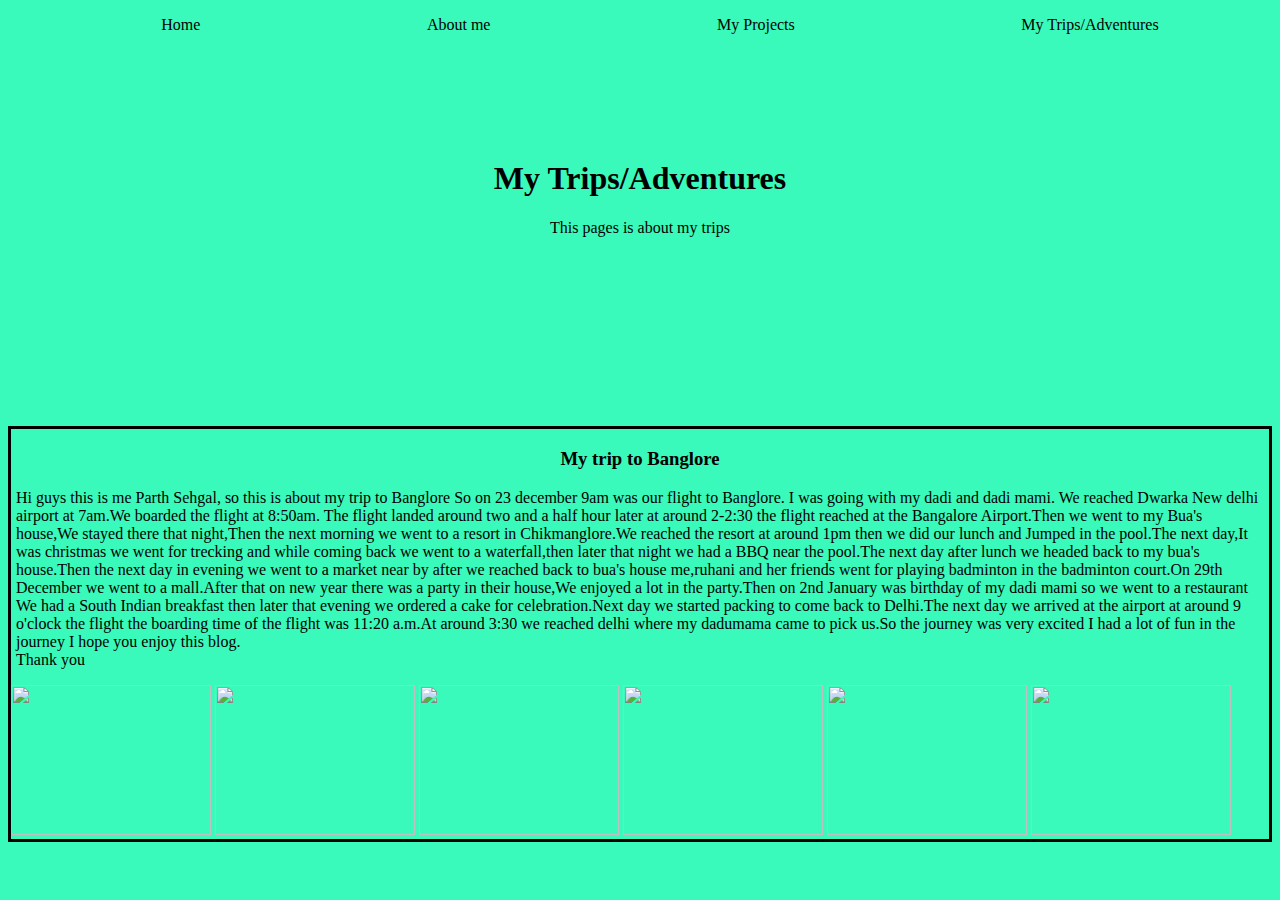
==== Mytrips.html @ d166c7f2 "k" ====
<!DOCTYPE html>
<html lang="en">
<head>
    <meta charset="UTF-8">
    <meta http-equiv="X-UA-Compatible" content="IE=edge">
    <meta name="viewport" content="width=device-width, initial-scale=1.0">
    <title>Document</title>
    <link rel="stylesheet" href="Mytrips.css">
</head>
<div>
    <div class="l"><ul style="display: flex; justify-content: center;justify-content: space-around;" type="none">
        <li><a style="color: rgb(0, 0, 0);text-decoration: none;" href="home.html" target="_self" >Home</a></li>
        <li><a style="color: rgb(0, 0, 0);text-decoration: none" href="" target="_self">About me</a></li>
        <li><a style="color: rgb(0, 0, 0);text-decoration: none" href="" target="_self">My Projects</a></li>
        <li><a style="color: rgb(0, 0, 0);text-decoration: none" href="Mytrips.html" target="_self">My Trips/Adventures</a></li>
    </ul></div>
    <h1 class="heading">My Trips/Adventures</h1>
    <p class="p">This pages is about my trips</p>
    <div class="b1">
    <div class="bh"><h3>My trip to Banglore</h3></div>
    <div class="bd"><p>Hi guys this is me Parth Sehgal, so this is about my trip to Banglore
        So on 23 december 9am was our flight to Banglore. I was going with my dadi and dadi mami. 
        We reached Dwarka New delhi airport at 7am.We boarded the flight at 8:50am.
        The flight landed around two and a half hour later at around 2-2:30 the flight reached at the
        Bangalore Airport.Then we went to my Bua's house,We stayed there that night,Then the next morning
        we went to a resort in Chikmanglore.We reached the resort at around 1pm then we did our lunch and 
        Jumped in the pool.The next day,It was christmas we went for trecking and while coming back we went
        to a waterfall,then later that night we had a BBQ near the pool.The next day after lunch we 
        headed back to my bua's house.Then the next day in evening we went to a market near by after we reached 
        back to bua's house me,ruhani and her friends went for playing badminton in the badminton court.On 29th
        December we went to a mall.After that on new year there was a party in their house,We enjoyed a lot in the
        party.Then on 2nd January was birthday of my dadi mami so we went to a restaurant We had a South Indian breakfast
        then later that evening we ordered a cake for celebration.Next day we started packing to come back
        to Delhi.The next day we arrived at the airport at around 9 o'clock the flight the boarding time of the
        flight was 11:20 a.m.At around 3:30 we reached delhi where my dadumama came to pick us.So
        the journey was very excited I had a lot of fun in the journey I hope you enjoy this blog. <br>
        Thank you
        </p></div>
        <div class="btimg" style="justify-content:center;">
        <img src="https://i.postimg.cc/sXzTrLrn/Whats-App-Image-2022-01-09-at-09-38-06.jpg" height="150" width="200px">
        <img src="https://i.postimg.cc/TY3H1BWF/Whats-App-Image-2022-01-09-at-09-38-30.jpg" height="150" width="200px">
        <img src="https://i.postimg.cc/VLZZC4q6/Whats-App-Image-2022-01-09-at-09-38-29.jpg" height="150" width="200px">
        <img src="https://i.postimg.cc/N0mdZcW9/Whats-App-Image-2022-01-09-at-09-38-25.jpg" height="150" width="200px">
        <img src="https://i.postimg.cc/13gCc6BK/Whats-App-Image-2022-01-09-at-09-38-24.jpg" height="150" width="200px">
        <img src="https://i.postimg.cc/Z51ffRDz/Whats-App-Image-2022-01-09-at-09-38-23.jpg" height="150" width="200px">
    </div>
    </div>
</body>
</html>
---- Mytrips.css ----
*{
    background-color: rgb(57, 250, 186);
}

.heading{
        margin-top: 10%;
        color: rgb(0, 0, 0);
        text-align: center;
}
.p{
    color: rgb(0, 0, 0);
    text-align: center;
}
.bh{
    text-align: center;
    margin: 5px;
}
.b1{
    border: 3px solid black;
    margin-top: 15%;
}
.bd{
    margin: 5px;
}
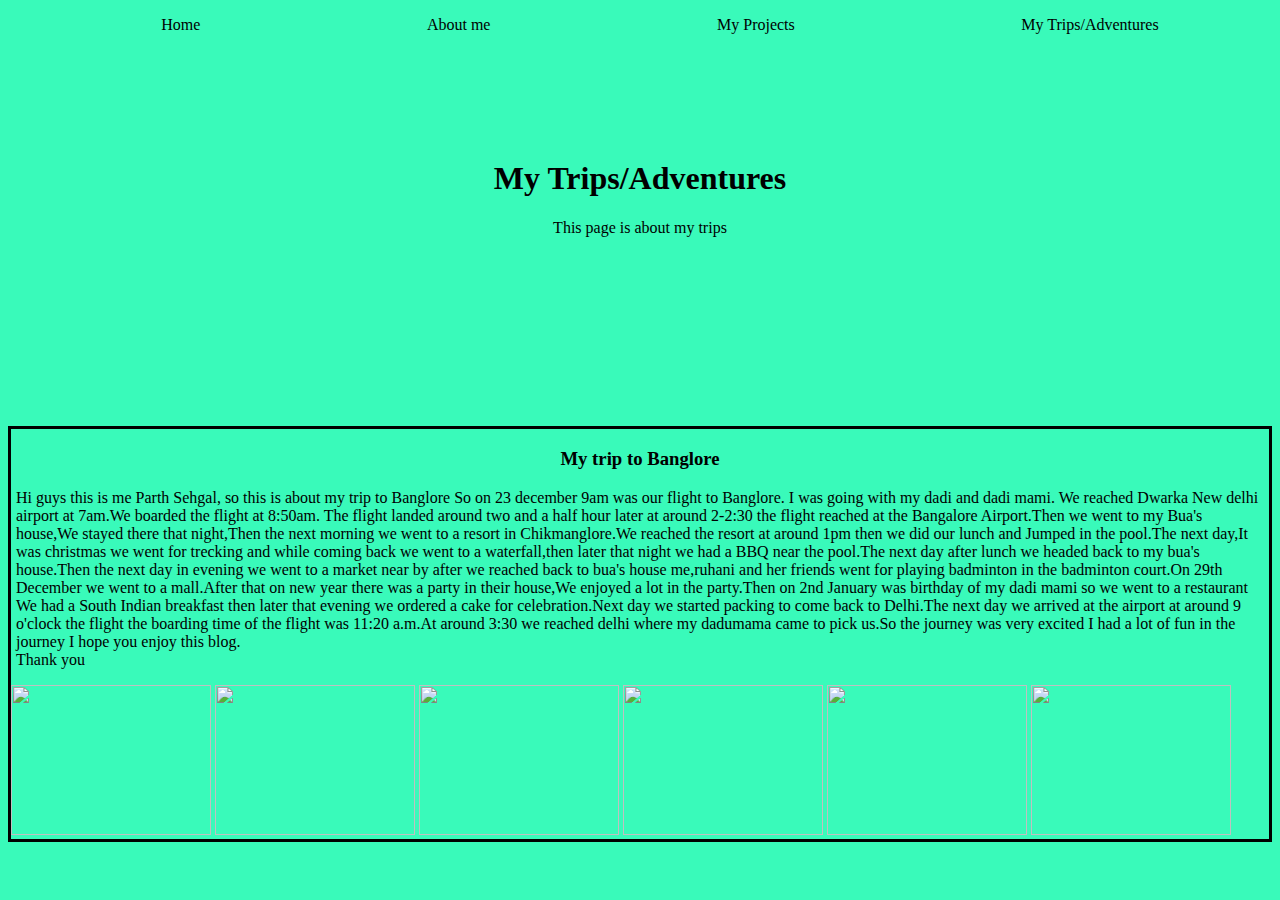
==== commit 0a1aed5e: "Update Mytrips.html" ====
--- a/Mytrips.html
+++ b/Mytrips.html
@@ -9,13 +9,13 @@
 </head>
 <div>
     <div class="l"><ul style="display: flex; justify-content: center;justify-content: space-around;" type="none">
-        <li><a style="color: rgb(0, 0, 0);text-decoration: none;" href="home.html" target="_self" >Home</a></li>
+        <li><a style="color: rgb(0, 0, 0);text-decoration: none;" href="index.html" target="_self" >Home</a></li>
         <li><a style="color: rgb(0, 0, 0);text-decoration: none" href="" target="_self">About me</a></li>
         <li><a style="color: rgb(0, 0, 0);text-decoration: none" href="" target="_self">My Projects</a></li>
         <li><a style="color: rgb(0, 0, 0);text-decoration: none" href="Mytrips.html" target="_self">My Trips/Adventures</a></li>
     </ul></div>
     <h1 class="heading">My Trips/Adventures</h1>
-    <p class="p">This pages is about my trips</p>
+    <p class="p">This page is about my trips</p>
     <div class="b1">
     <div class="bh"><h3>My trip to Banglore</h3></div>
     <div class="bd"><p>Hi guys this is me Parth Sehgal, so this is about my trip to Banglore
@@ -46,4 +46,4 @@
     </div>
     </div>
 </body>
-</html>+</html>
